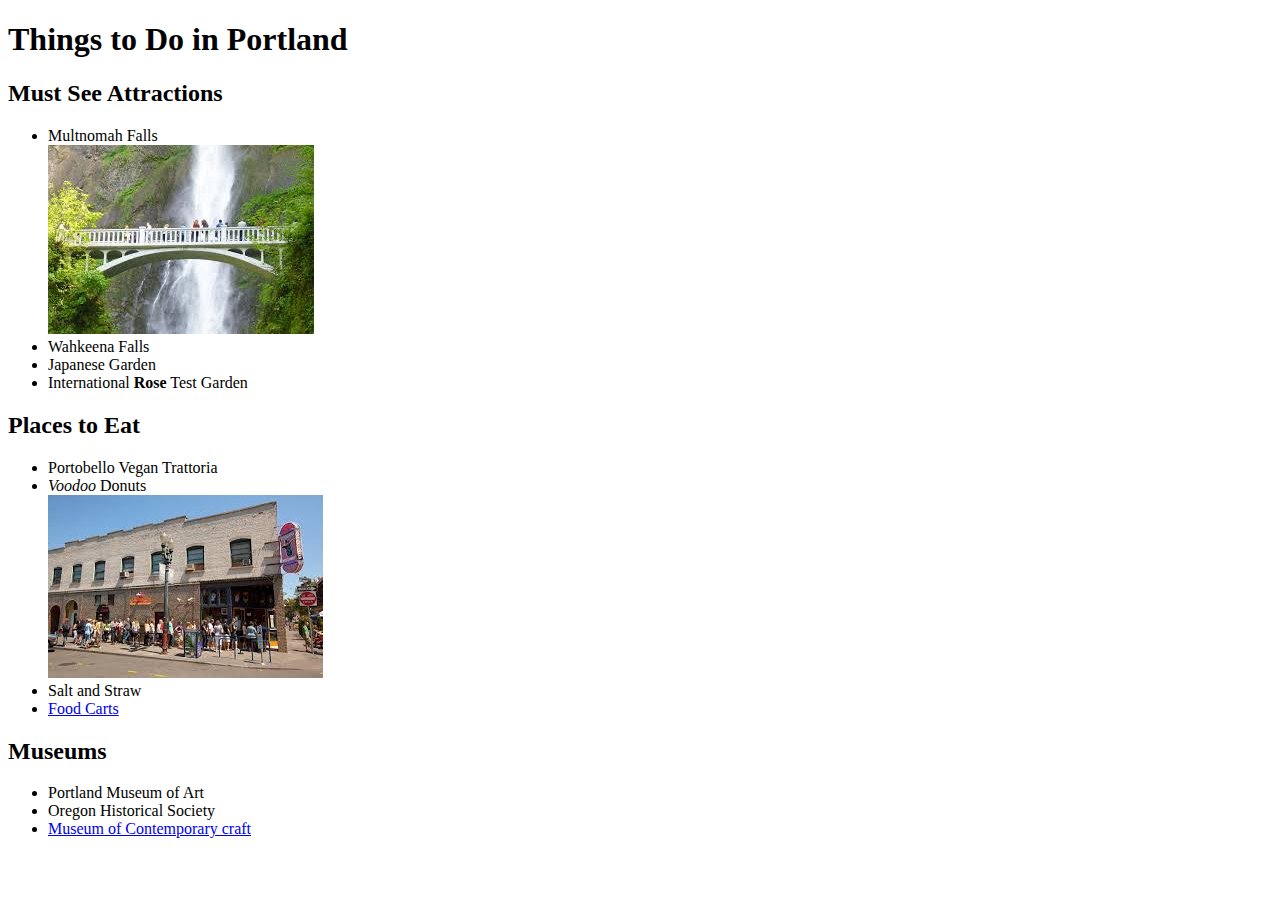
==== index.html @ f45bee58 "changed filename to index.html" ====
<!DOCTYPE html>
<html>
  <head>
    <title>Attractions in Portland</title>
  </head>
  <body>
    <h1>Things to Do in Portland</h1>

    <h2>Must See Attractions</h2>
    <ul>
      <li>Multnomah Falls<br>
        <img src="img/multnomahfalls.jpeg" alt="A photo of Multnomah Falls.">
      </li>
      <li>Wahkeena Falls</li>
      <li>Japanese Garden</li>
      <li>International <strong>Rose</strong> Test Garden</li>
    </ul>

    <h2>Places to Eat</h2>
    <ul>
      <li>Portobello Vegan Trattoria</li>
      <li><em>Voodoo</em> Donuts<br>
        <img src="img/voodoo.jpeg" alt="A photo of voodoo donuts.">
      </li>
      <li>Salt and Straw</li>
      <li>
        <a href="Food-carts.html">Food Carts
        </a>
      </li>
    </ul>

    <h2>Museums</h2>
    <ul>
      <li>Portland Museum of Art</li>
      <li>Oregon Historical Society</li>
      <li>
        <a href="http://museumofcontemporarycraft.org/">Museum of Contemporary craft
        </a>
      </li>
    </ul>
  </body>
</html>
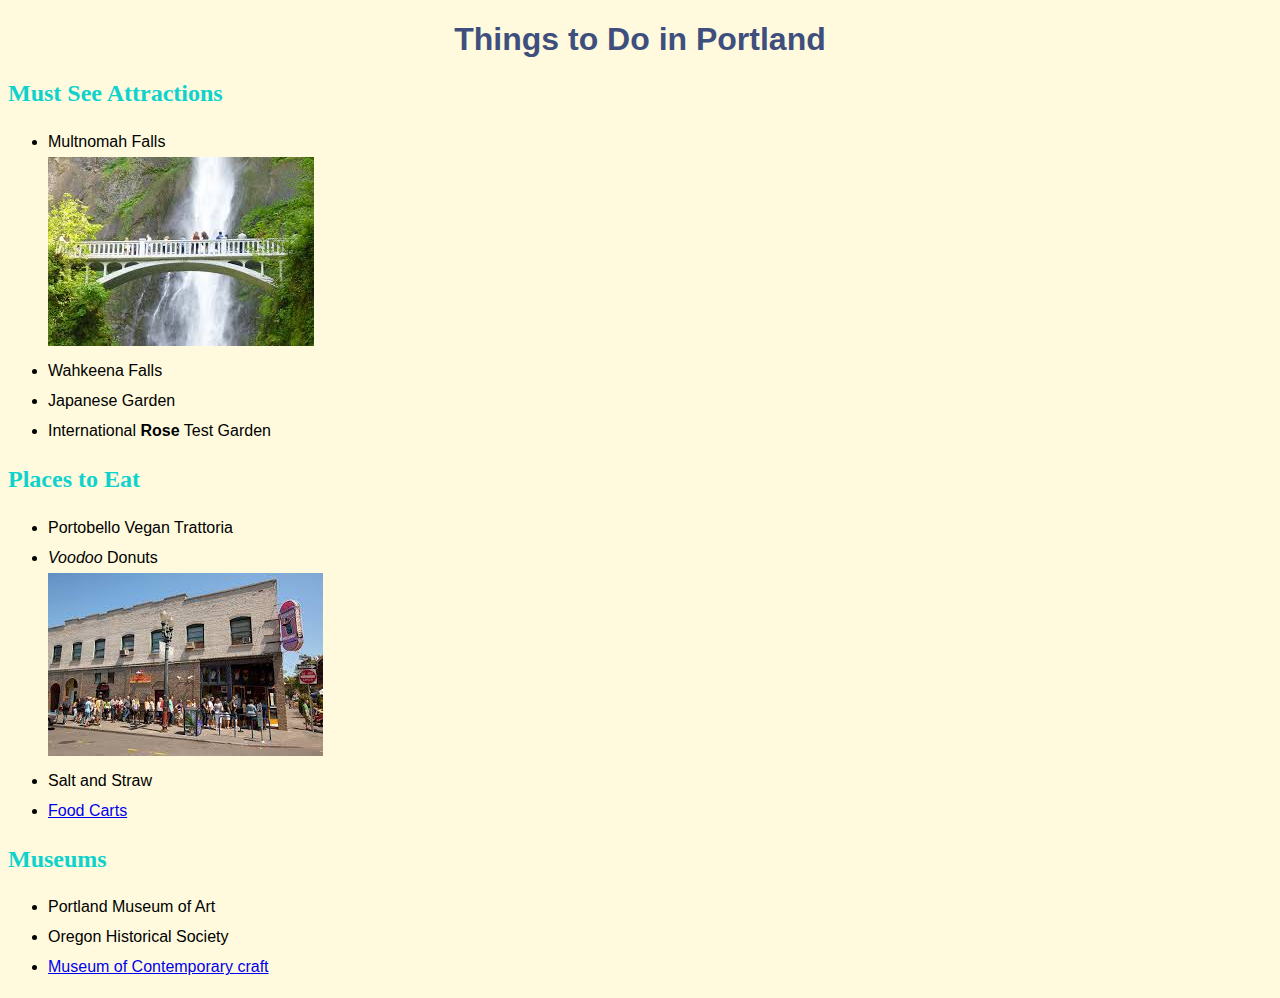
==== commit 57d2855c: "add styling and stCSS" ====
--- a/index.html
+++ b/index.html
@@ -2,6 +2,7 @@
 <html>
   <head>
     <title>Attractions in Portland</title>
+    <link href="css/style.css" rel="stylesheet" type="text/css">
   </head>
   <body>
     <h1>Things to Do in Portland</h1>
--- a/css/style.css
+++ b/css/style.css
@@ -0,0 +1,24 @@
+h1 {
+  font-family: "Arial", sans-serif;
+  text-align: center;
+  color: #3E4F7D;
+}
+
+h2 {
+  color: #0FD2CD;
+}
+
+html {
+  background-color: #fffadd;
+}
+
+ul {
+  font-family: "Arial", sans-serif;
+  line-height: 30px
+}
+
+p {
+  text-align: center;
+  color: #77AAFF;
+  font-size: 25px;
+}
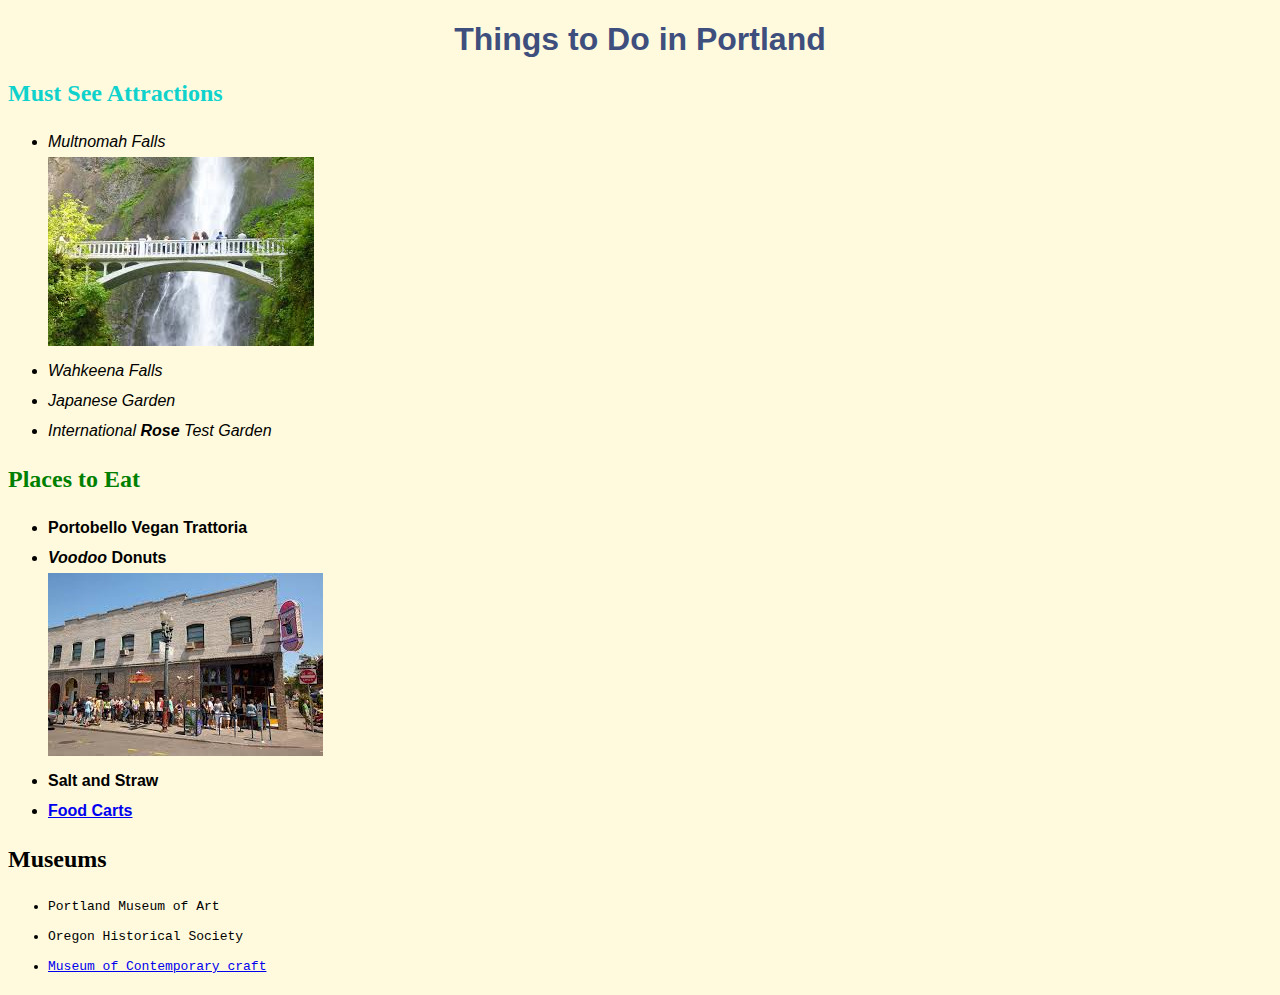
==== commit 01f049f8: "add css classes and style to index.html" ====
--- a/index.html
+++ b/index.html
@@ -7,8 +7,8 @@
   <body>
     <h1>Things to Do in Portland</h1>
 
-    <h2>Must See Attractions</h2>
-    <ul>
+    <h2 class="attractions">Must See Attractions</h2>
+    <ul class="attractions">
       <li>Multnomah Falls<br>
         <img src="img/multnomahfalls.jpeg" alt="A photo of Multnomah Falls.">
       </li>
@@ -17,8 +17,8 @@
       <li>International <strong>Rose</strong> Test Garden</li>
     </ul>
 
-    <h2>Places to Eat</h2>
-    <ul>
+    <h2 class="eateries">Places to Eat</h2>
+    <ul class="eateries">
       <li>Portobello Vegan Trattoria</li>
       <li><em>Voodoo</em> Donuts<br>
         <img src="img/voodoo.jpeg" alt="A photo of voodoo donuts.">
@@ -30,8 +30,8 @@
       </li>
     </ul>
 
-    <h2>Museums</h2>
-    <ul>
+    <h2 class="Museums">Museums</h2>
+    <ul class="Museums">
       <li>Portland Museum of Art</li>
       <li>Oregon Historical Society</li>
       <li>
--- a/css/style.css
+++ b/css/style.css
@@ -4,17 +4,38 @@
   color: #3E4F7D;
 }
 
-h2 {
+h2.attractions {
   color: #0FD2CD;
+}
+
+h2.eateries {
+  color: green;
+}
+
+h2.museums {
+  color: red;
 }
 
 html {
   background-color: #fffadd;
 }
 
-ul {
+ul.attractions {
   font-family: "Arial", sans-serif;
+  font-style: italic;
   line-height: 30px
+}
+
+ul.eateries {
+  font-family: "Arial", sans-serif;
+  line-height: 30px;
+  font-weight: bold;
+}
+
+ul.Museums {
+  font-family: monospace;
+  line-height: 30px;
+
 }
 
 p {
